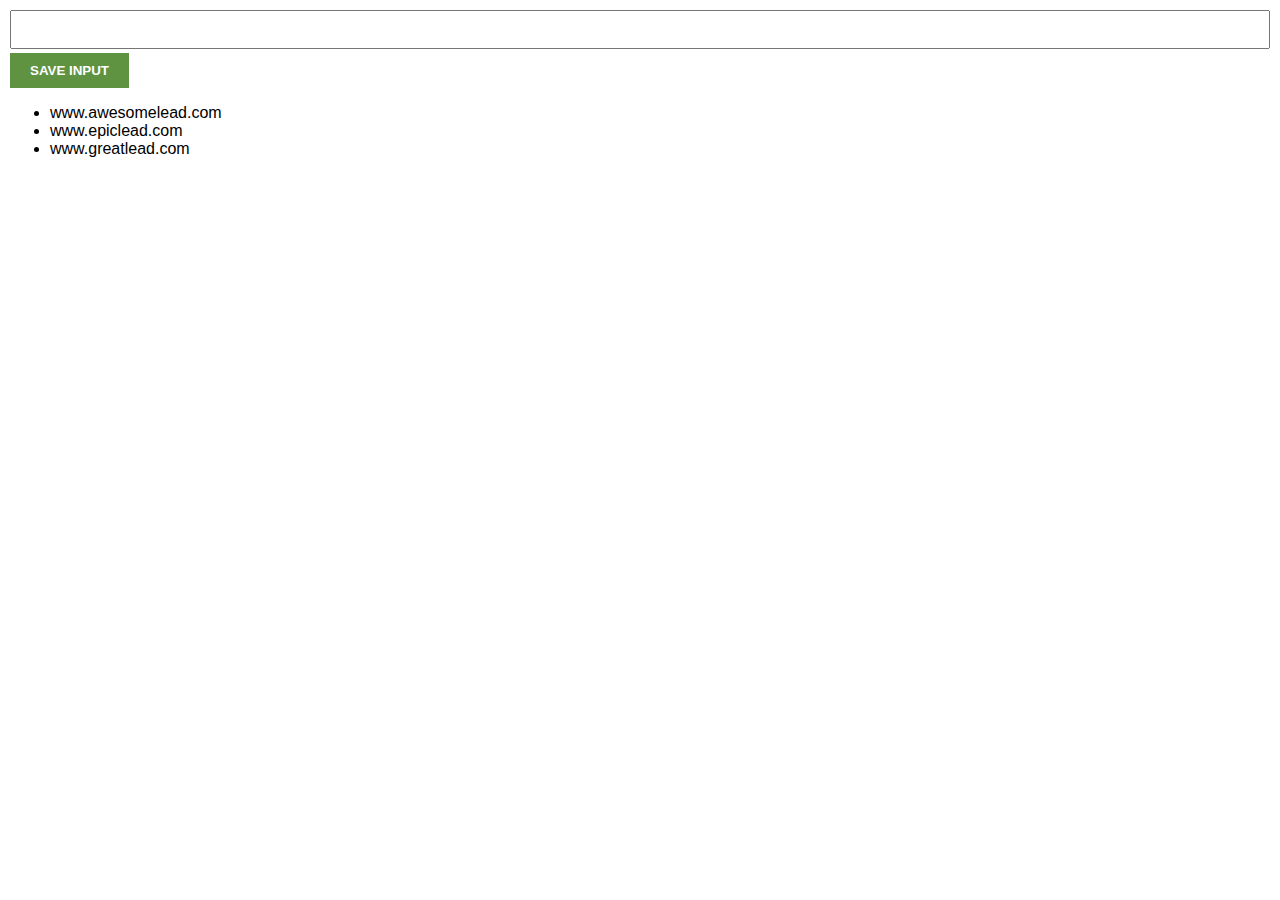
==== section-5/extensionExercise/index.html @ 2ef40155 "addition of section-4 and section-5 folder" ====
<!DOCTYPE html>
<html lang="en">
<head>
    <meta charset="UTF-8">
    <meta name="viewport" content="width=device-width, initial-scale=1.0">
    <title>Document</title>
    <link rel="stylesheet" href="index.css">
</head>
<body>
    <input type="text" id="input-el">
    <button id="input-btn">SAVE INPUT</button>
    <ul id="ul-el"></ul>
    <script src="index.js"></script>
</body>
</html>
---- section-5/extensionExercise/index.css ----
body {
    margin: 0;
    padding: 10px;
    font-family: Arial, "Helvetica Neue", Helvetica, sans-serif;
}

input {
    width: 100%;
    padding-left: 10px;
    padding-right: 10px;
    padding-bottom: 10px;
    padding-top: 10px;
    box-sizing: border-box;
    padding: 1px solid #5f9341;
    margin-bottom: 4px;
}

button {
    color: white;
    background: #5f9341;
    padding: 10px 20px;
    border: none;
    font-weight: bold;
    cursor: pointer;
}
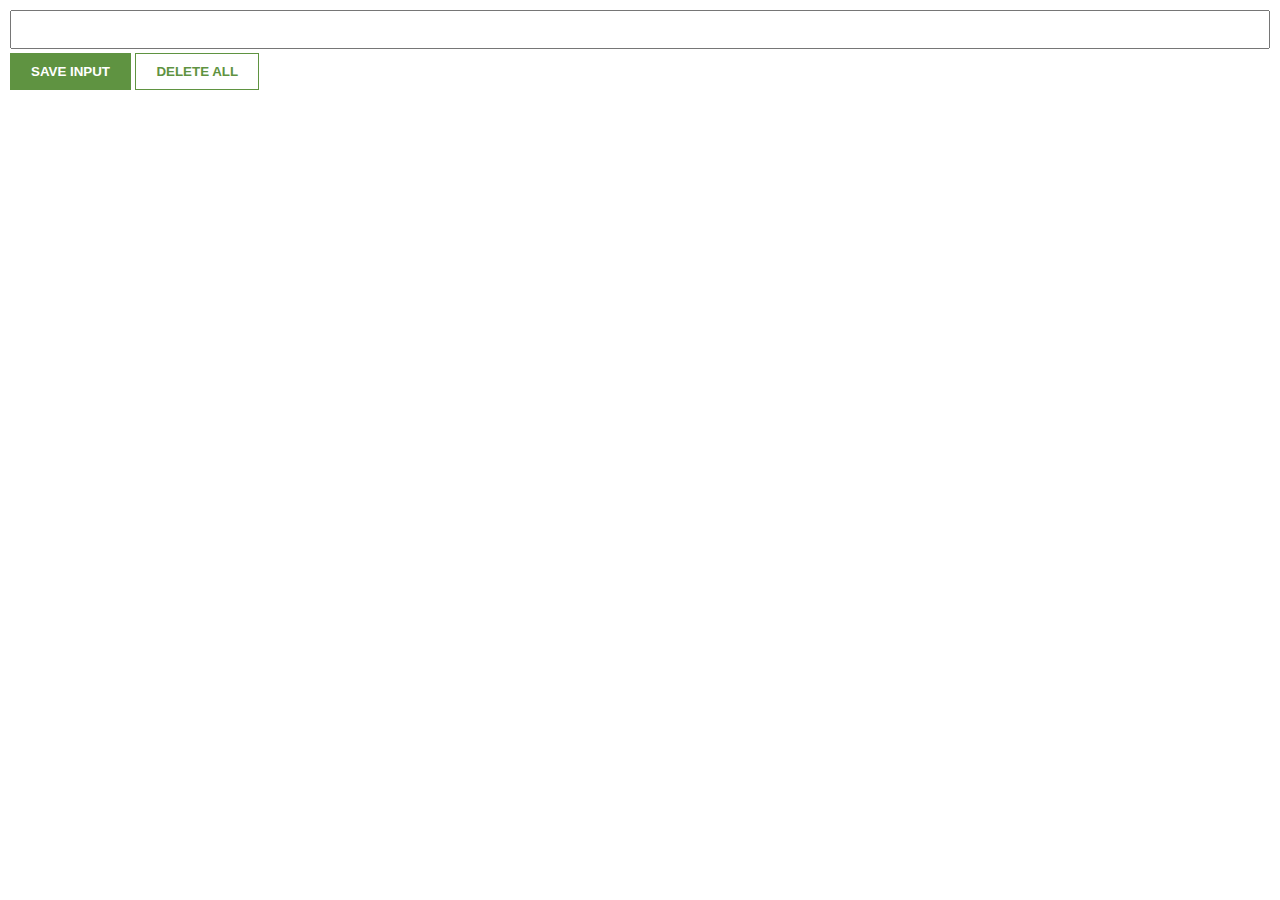
==== commit ed8698d5: "Completion of the extension exercise." ====
--- a/section-5/extensionExercise/index.html
+++ b/section-5/extensionExercise/index.html
@@ -9,6 +9,7 @@
 <body>
     <input type="text" id="input-el">
     <button id="input-btn">SAVE INPUT</button>
+    <button id="delete-btn">DELETE ALL</button>
     <ul id="ul-el"></ul>
     <script src="index.js"></script>
 </body>
--- a/section-5/extensionExercise/index.css
+++ b/section-5/extensionExercise/index.css
@@ -2,6 +2,7 @@
     margin: 0;
     padding: 10px;
     font-family: Arial, "Helvetica Neue", Helvetica, sans-serif;
+    min-width: 400px;
 }
 
 input {
@@ -19,7 +20,30 @@
     color: white;
     background: #5f9341;
     padding: 10px 20px;
-    border: none;
+    border: 1px solid #5f9341;
     font-weight: bold;
     cursor: pointer;
+}
+
+#delete-btn {
+    color: #5f9341;
+    background: white;
+    padding: 10px 20px;
+    border: 1px solid #5f9341;
+    font-weight: bold;
+    cursor: pointer;
+}
+
+ul {
+    margin-top: 20px;
+    list-style: none;
+    padding-left: 0;
+}
+
+li {
+    margin-top: 5px;
+}
+
+li a {
+    color:#5f9341;
 }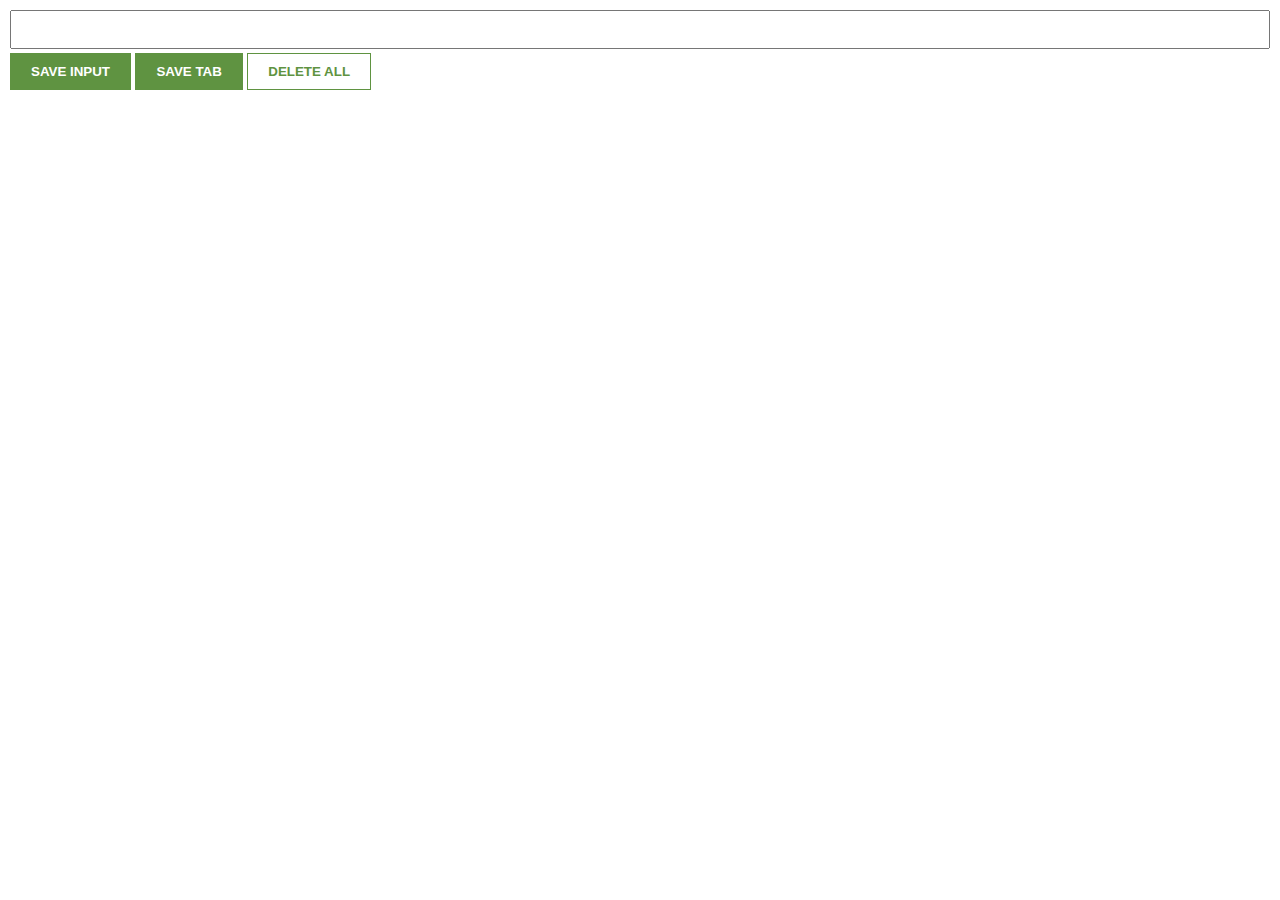
==== commit 19bcb4c7: "added a function to the extension exercise" ====
--- a/section-5/extensionExercise/index.html
+++ b/section-5/extensionExercise/index.html
@@ -9,6 +9,7 @@
 <body>
     <input type="text" id="input-el">
     <button id="input-btn">SAVE INPUT</button>
+    <button id="tab-btn">SAVE TAB</button>
     <button id="delete-btn">DELETE ALL</button>
     <ul id="ul-el"></ul>
     <script src="index.js"></script>
